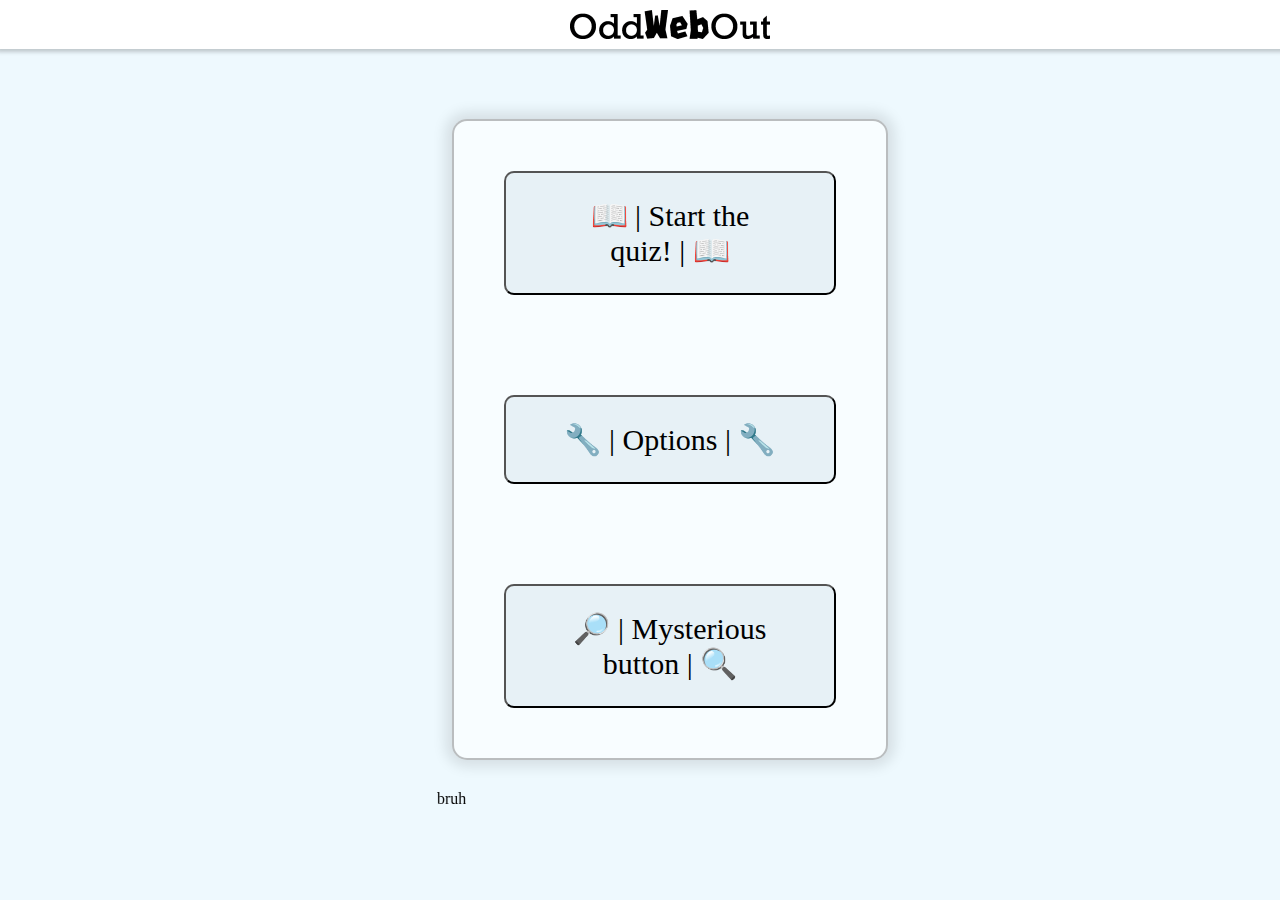
==== index.html @ 2c1768c5 "First commit" ====
<!DOCTYPE html>
<html>

<head>
    <meta charset="UTF-8">
    <link rel="stylesheet" href="styling.css" type="text/css" />
    <script src="coding.js"></script>
</head>

<body>
    <div class="grid-container">
        
        <div class="navigation">
            <nav id="navbar">
                <a href="index.html"><img id="logo" alt="OddWebOut" src="images/logo.png"></a>
            </nav>
        </div>
        <div class="content">
                <button id="btnstart" class="menubuttons" onclick="startQuiz()">📖 | Start the quiz! | 📖</button>
                <button id="btnoptions" class="menubuttons">🔧 | Options | 🔧</button>
                <button class="menubuttons"> 🔎 | Mysterious button | 🔍</button>
        </div>
        <div class="options">

        </div>
    </div>
    <marquee behavior=scroll direction="left" scrollamount="100">bruh</marquee>
</body>

</html>
---- styling.css ----
@font-face {
    font-family: OpenDyslexic;
    src: url(fonts/OpenDyslexic/OpenDyslexic-Regular.woff) format("woff"),
         url(fonts/OpenDyslexic/OpenDyslexic-Regular.woff2) format("woff2");
}

@font-face {
    font-family: OpenDyslexic;
    src: url(fonts/OpenDyslexic/OpenDyslexic-Bold.woff) format("woff"),
    url(fonts/OpenDyslexic/OpenDyslexic-Bold.woff2) format("woff2");

    font-weight: bold;
}

@font-face {
    font-family: OpenDyslexic;
    src: url(fonts/OpenDyslexic/OpenDyslexic-Italic.woff) format("woff"),url(fonts/OpenDyslexic/OpenDyslexic-Italic.woff2) format("woff2");

    font-style: italic;
}

@font-face {
    font-family: OpenDyslexic;
    src: url(fonts/OpenDyslexic/OpenDyslexic-Bold-Italic.woff) format("woff"),url(fonts/OpenDyslexic/OpenDyslexic-Bold-Italic.woff2) format("woff2");

    font-weight: bold;
    font-style: italic;
}


* {
    font-size: 100%;
    font-family: 'Times New Roman', Times, serif;
   }
.grid-container{
    display: grid;
    grid-template-rows: auto auto auto;
    grid-template-columns: 33% 34% 33%;
    grid-gap: 30px;
}

.navigation{
    grid-column-start: 1;
    grid-column-end: 4;
}
#navbar{
    display: flex;
    justify-content: center;
    grid-column-start: 1;
    grid-column-end: 4;
    position: sticky;
    top : 0px;
    width: 100%;
    background-color:rgb(255, 255, 255);
    box-shadow: 0px 0px 4px 3px rgba(0, 0, 0, 0.2);
    margin-bottom: 3%;
}
.content{
    grid-column-start: 2;
    background-color: rgba(255, 255, 255, 0.582);
    display: flex;
    max-width: 100%;
    flex-direction: column;
    border-radius: 15px;
    border: 2px solid rgba(0, 0, 0,0.25);
    box-shadow: 0px 0px 13px 7px rgba(0,0,0,0.10);
    
}
.menubuttons{
    margin: 50px;
    padding: 25px 50px;
    color: rgb(0, 0, 0);
    background-color: rgb(231, 241, 246);
    font-size: 30px;
    text-align: center;
    cursor: pointer;
    border-radius: 10px;
}

.menubuttons:hover{
    background: linear-gradient(rgba(231, 241, 246, 0.05), rgba(163, 224, 255, 0.75));
    animation: changeColour 2s, rainbowz 1s infinite;
    animation-fill-mode: forwards;
}

.menubuttons:active{
    background: rgb(163, 224, 255);
}

@keyframes changeColour{
    from{ background-color: inherit, inherit, inherit, 0.75; }
    to{background-color: rgb(163, 224, 255);}
}

@keyframes rainbowz{
    0%{ color: red;}
    7%{ color: orange;}
    15%{ color: yellow;}
    22%{ color: rgb(7, 219, 7);}
    30%{ color: blue;}
    37%{ color: indigo;}
    45%{ color: violet;}
    53%{ color: violet;}
    60%{ color: indigo;}
    67%{ color: blue;}
    75%{ color: rgb(7, 219, 7);}
    83%{ color: yellow;}
    91%{ color: orange;}
    100%{ color: red;}
}

#logo {
    display: block;
    margin-left: auto;
    margin-right: auto;
    height: auto;
    padding: 10px;
}
html, body{
    margin:0;
    height: 100%;
}
body{
    background-color: rgba(216, 241, 253, 0.438);
    max-width: 100%;
}
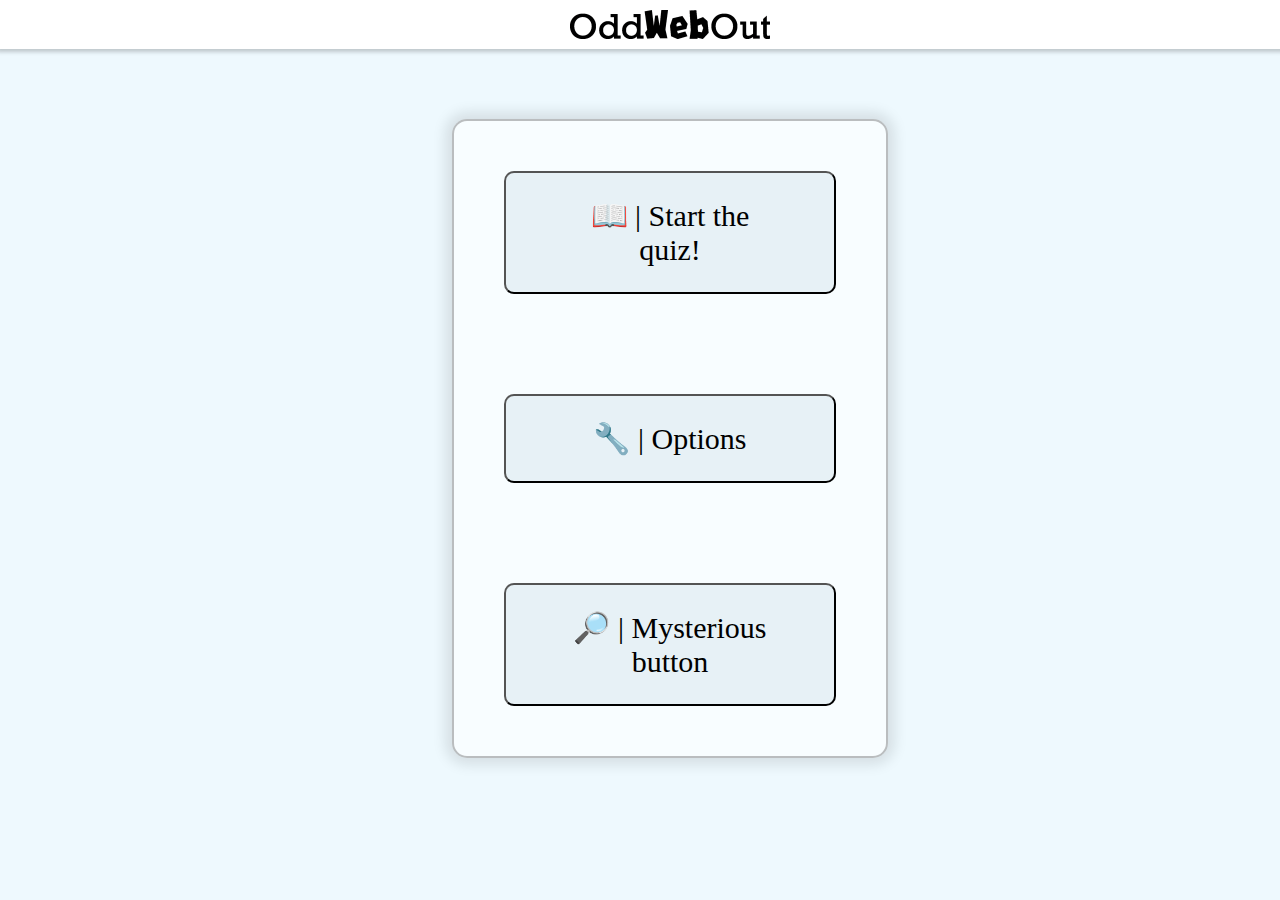
==== commit baa524fd: "completed web design of quiz website" ====
--- a/index.html
+++ b/index.html
@@ -3,11 +3,11 @@
 
 <head>
     <meta charset="UTF-8">
-    <link rel="stylesheet" href="styling.css" type="text/css" />
-    <script src="coding.js"></script>
+    <link rel="stylesheet" href="/stylesheets/styling.css" type="text/css" id="webstyle"/>
+    <script src="/scripts/coding.js"></script>
 </head>
 
-<body>
+<body onload="loadOptions()">
     <div class="grid-container">
         
         <div class="navigation">
@@ -16,15 +16,21 @@
             </nav>
         </div>
         <div class="content">
-                <button id="btnstart" class="menubuttons" onclick="startQuiz()">📖 | Start the quiz! | 📖</button>
-                <button id="btnoptions" class="menubuttons">🔧 | Options | 🔧</button>
-                <button class="menubuttons"> 🔎 | Mysterious button | 🔍</button>
+                <button type="button" id="btnstart" class="menubuttons" onclick="startQuiz()">📖 | Start the quiz!</button>
+                <button type="button" id="btnoptions" class="menubuttons" onclick="showOptions()">🔧 | Options</button>
+                <button type="button" id="btnmystery" class="menubuttons" onclick="colourfulSecret()"> 🔎 | Mysterious button</button>
         </div>
-        <div class="options">
+        <div id="options" style="display: none;">
+            <form class="settings">
+                <input type="checkbox" id="dyslexia">
+                <label for="dyslexia">Dyslexic font</label><br>
+                <input type="checkbox" id="darkmode">
+                <label for="darkmode">Dark mode</label><br>
+                <button type="button" id="saveoptions" onclick="saveOptions()">Save</button>
+            </form>
 
         </div>
     </div>
-    <marquee behavior=scroll direction="left" scrollamount="100">bruh</marquee>
 </body>
 
 </html>--- a/stylesheets/styling.css
+++ b/stylesheets/styling.css
@@ -0,0 +1,168 @@
+@font-face {
+    font-family: OpenDyslexic;
+    src: url(fonts/OpenDyslexic/OpenDyslexic-Regular.woff) format("woff"),
+        url(fonts/OpenDyslexic/OpenDyslexic-Regular.woff2) format("woff2");
+}
+
+@font-face {
+    font-family: OpenDyslexic;
+    src: url(fonts/OpenDyslexic/OpenDyslexic-Bold.woff) format("woff"),
+        url(fonts/OpenDyslexic/OpenDyslexic-Bold.woff2) format("woff2");
+
+    font-weight: bold;
+}
+
+@font-face {
+    font-family: OpenDyslexic;
+    src: url(fonts/OpenDyslexic/OpenDyslexic-Italic.woff) format("woff"), url(fonts/OpenDyslexic/OpenDyslexic-Italic.woff2) format("woff2");
+
+    font-style: italic;
+}
+
+@font-face {
+    font-family: OpenDyslexic;
+    src: url(fonts/OpenDyslexic/OpenDyslexic-Bold-Italic.woff) format("woff"), url(fonts/OpenDyslexic/OpenDyslexic-Bold-Italic.woff2) format("woff2");
+
+    font-weight: bold;
+    font-style: italic;
+}
+
+
+* {
+    font-size: 100%;
+    font-family: 'Times New Roman', Times, serif;
+}
+
+.grid-container {
+    display: grid;
+    grid-template-rows: auto auto auto;
+    grid-template-columns: 33% 34% 33%;
+    grid-gap: 30px;
+}
+
+.navigation {
+    grid-column-start: 1;
+    grid-column-end: 4;
+}
+
+#navbar {
+    display: flex;
+    justify-content: center;
+    grid-column-start: 1;
+    grid-column-end: 4;
+    position: sticky;
+    top: 0px;
+    width: 100%;
+    background-color: rgb(255, 255, 255);
+    box-shadow: 0px 0px 4px 3px rgba(0, 0, 0, 0.2);
+    margin-bottom: 3%;
+}
+
+.content {
+    grid-column-start: 2;
+    background-color: rgba(255, 255, 255, 0.582);
+    display: flex;
+    max-width: 100%;
+    flex-direction: column;
+    border-radius: 15px;
+    border: 2px solid rgba(0, 0, 0, 0.25);
+    box-shadow: 0px 0px 13px 7px rgba(0, 0, 0, 0.10);
+
+}
+
+
+.menubuttons {
+    margin: 50px;
+    padding: 25px 50px;
+    color: rgb(0, 0, 0);
+    background-color: rgb(231, 241, 246);
+    font-size: 30px;
+    text-align: center;
+    cursor: pointer;
+    border-radius: 10px;
+}
+
+#options {
+    grid-column-start: 3;
+    grid-row-start: 2;
+    background-color: rgba(255, 255, 255, 0.582);
+    display: flex;
+    max-width: 30%;
+    max-height: 50%;
+    align-self: center;
+    padding: 5%;
+    flex-direction: column;
+    border-radius: 15px;
+    border: 2px solid rgba(0, 0, 0, 0.25);
+    box-shadow: 0px 0px 13px 7px rgba(0, 0, 0, 0.10);
+}
+
+.settings {
+    font-size: 20px;
+}
+
+#saveoptions{
+    margin-top: 15px;
+    padding: 7px 20px;
+    color: rgb(0, 0, 0);
+    background-color: rgb(231, 241, 246);
+    text-align: center;
+    cursor: pointer;
+    border-radius: 10px;
+    float: right;
+}
+#saveoptions:hover{
+    background: linear-gradient(rgba(231, 241, 246, 0.05), rgba(163, 224, 255, 0.75));
+    animation: changeColour 2s, rainbowz 1s infinite;
+    animation-fill-mode: forwards;
+}
+
+.menubuttons:hover {
+    background: linear-gradient(rgba(231, 241, 246, 0.05), rgba(163, 224, 255, 0.75));
+    animation: changeColour 2s;
+    animation-fill-mode: forwards;
+}
+
+.menubuttons:active {
+    background: rgb(163, 224, 255);
+}
+
+@keyframes changeColour {
+    from {
+        background-color: inherit, inherit, inherit, 0.75;
+    }
+
+    to {
+        background-color: rgb(163, 224, 255);
+    }
+}
+
+#submitquiz{
+    margin-top: 15px;
+    padding: 12px 20px;
+    color: rgb(0, 0, 0);
+    background-color: rgb(231, 241, 246);
+    text-align: center;
+    cursor: pointer;
+    border-radius: 10px;
+    float: right;
+}
+
+#logo {
+    display: block;
+    margin-left: auto;
+    margin-right: auto;
+    height: auto;
+    padding: 10px;
+}
+
+html, body {
+    margin: 0;
+    height: 100%;
+}
+
+body {
+    background-color: rgba(216, 241, 253, 0.438);
+    max-width: 100%;
+    overflow-x: hidden;
+}